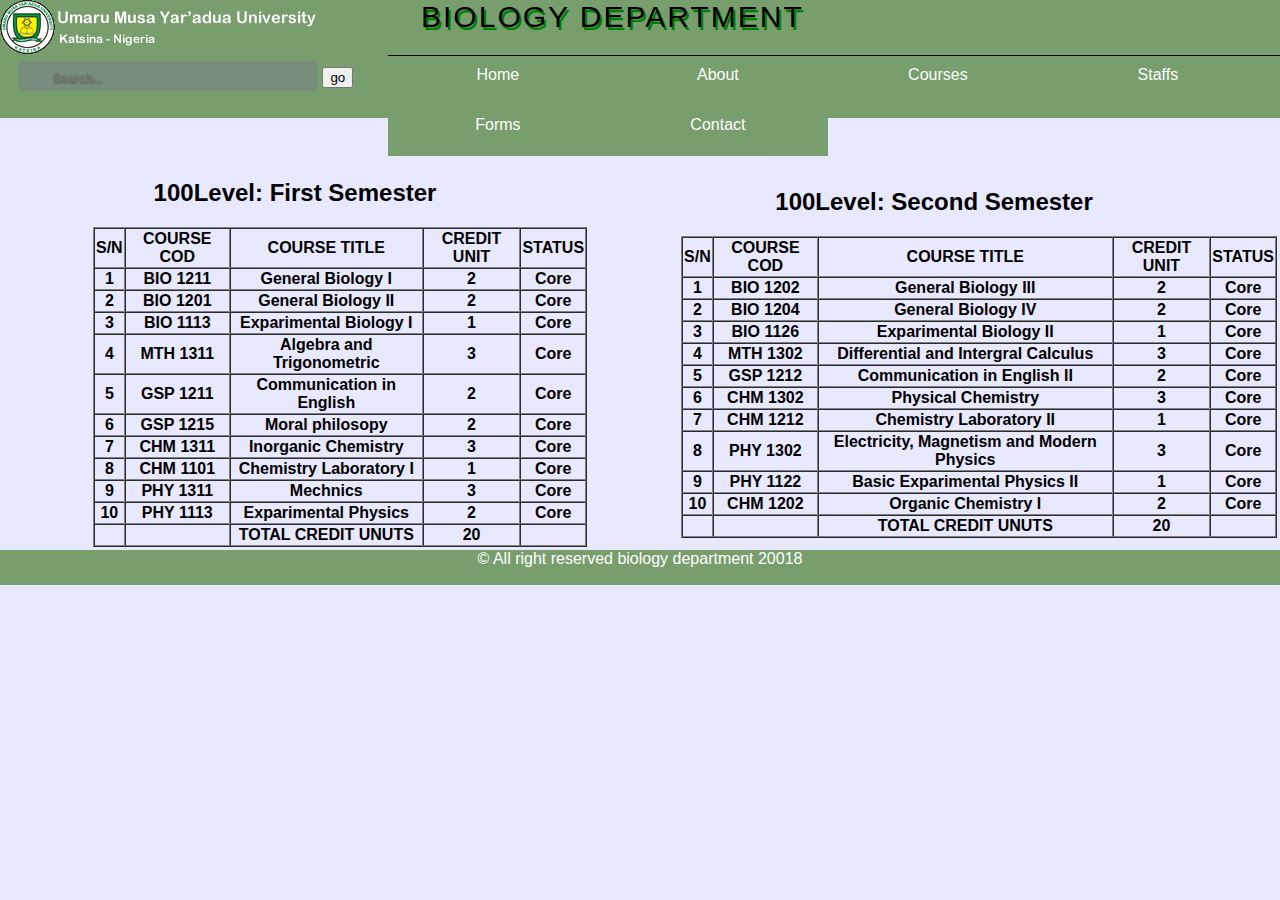
==== 100.html @ eb40fb1d "first commit" ====
<!doctype html>
<html>
	<head>
	<link rel='stylesheet' type='text/css' href='style/main.css'>
		<title>100L courses</title>
	</head>
	<body>
		<div class='wrapper'>
		
			<div class='top'>
				<div id='r'><img src='images/logo.png'></div>
				<div id='s'> Biology Department</div> 
				<div id='t' class="search_box">
					<form action="search.php" method="Get" id="search">
						<input type="text" name="q" size="60" placeholder="Search..."/>
						<input type='submit' value='go'>
					</form></div>
					</div>
			<div class='nav'>
				<ul id='navbar'>
					<li><a href='index.html'>Home</a></li>
					<li><a>About</a>
						<ul>
							<li><a href='about.html'>History</a></li>
							<li><a href='philosophy.html'>Philosophy</a></li>
							<li><a href='objectives.html'>Objectives</a></li>
						</ul>
					</li>
					<li><a>Courses</a>
						<ul>
							<li><a href='100.html'>100 level</a></li>
							<li><a href='200.html'>200 level</a></li>
							<li><a href='300.html'>300 level</a></li>
							<li><a href='400.html'>400 level</a></li>
						</ul>
					</li>
					<li><a href='staff.html'>Staffs</a></li>
					<li><a href='form.html'>Forms</a></li>
					<li><a href='contact.html'>Contact</a></li>
				</ul>
	
			</div>
		</div>
		<div class='content'>
			<table>
				<th>
					<table class='courses'border=1 cellspacing=0>

				<h2> 100Level: First Semester </h2>
				<tr>
					<th>S/N</th>
					<th>COURSE COD</th>
					<th>COURSE TITLE</th>
					<th>CREDIT UNIT</th>
					<th>STATUS</th>
				</tr>
				<tr>
					<td>1</td>
					<td>BIO 1211</td>
					<td>General Biology I</td>
					<td> 2</td>
					<td>Core</td>
				</tr>
				<tr>
					<td>2</td>
					<td>BIO 1201</td>
					<td>General Biology II</td>
					<td> 2</td>
					<td>Core</td>
				</tr>
				<tr>
					<td>3</td>
					<td>BIO 1113</td>
					<td>Exparimental Biology I</td>
					<td> 1</td>
					<td>Core</td>
				</tr>
				<tr>
					<td>4</td>
					<td>MTH 1311</td>
					<td>Algebra and Trigonometric</td>
					<td> 3</td>
					<td>Core</td>
				</tr>
				<tr>
					<td>5</td>
					<td>GSP 1211</td>
					<td>Communication in English</td>
					<td> 2</td>
					<td>Core</td>
				</tr>
				<tr>
					<td>6</td>
					<td>GSP 1215</td>
					<td>Moral philosopy</td>
					<td> 2</td>
					<td>Core</td>
				</tr>
				<tr>
					<td>7</td>
					<td>CHM 1311</td>
					<td>Inorganic Chemistry</td>
					<td> 3</td>
					<td>Core</td>
				</tr>
				<tr>
					<td>8</td>
					<td>CHM 1101</td>
					<td>Chemistry Laboratory I</td>
					<td> 1</td>
					<td>Core</td>
				</tr>
				<tr>
					<td>9</td>
					<td>PHY 1311</td>
					<td>Mechnics</td>
					<td> 3</td>
					<td>Core</td>
				</tr>
				<tr>
					<td>10</td>
					<td>PHY 1113</td>
					<td>Exparimental Physics</td>
					<td> 2</td>
					<td>Core</td>
				</tr>
				<tr>
					<td></td>
					<td></td>
					<td>TOTAL CREDIT UNUTS</td>
					<td> 20</td>
					<td></td>
				</tr>
			</table>
				</th>
				<th>
					<table class='courses' border=1 cellspacing=0>

				<h2> 100Level: Second Semester </h2>
				<tr>
					<th>S/N</th>
					<th>COURSE COD</th>
					<th>COURSE TITLE</th>
					<th>CREDIT UNIT</th>
					<th>STATUS</th>
				</tr>
				<tr>
					<td>1</td>
					<td>BIO 1202</td>
					<td>General Biology III</td>
					<td> 2</td>
					<td>Core</td>
				</tr>
				<tr>
					<td>2</td>
					<td>BIO 1204</td>
					<td>General Biology IV</td>
					<td> 2</td>
					<td>Core</td>
				</tr>
				<tr>
					<td>3</td>
					<td>BIO 1126</td>
					<td>Exparimental Biology II</td>
					<td> 1</td>
					<td>Core</td>
				</tr>
				<tr>
					<td>4</td>
					<td>MTH 1302</td>
					<td>Differential and Intergral Calculus</td>
					<td> 3</td>
					<td>Core</td>
				</tr>
				<tr>
					<td>5</td>
					<td>GSP 1212</td>
					<td>Communication in English II</td>
					<td> 2</td>
					<td>Core</td>
				</tr>
				<tr>
					<td>6</td>
					<td>CHM 1302</td>
					<td>Physical Chemistry</td>
					<td> 3</td>
					<td>Core</td>
				</tr>
				<tr>
					<td>7</td>
					<td>CHM 1212</td>
					<td>Chemistry Laboratory II</td>
					<td> 1</td>
					<td>Core</td>
				</tr>
				<tr>
					<td>8</td>
					<td>PHY 1302</td>
					<td>Electricity, Magnetism and Modern Physics</td>
					<td> 3</td>
					<td>Core</td>
				</tr>
				<tr>
					<td>9</td>
					<td>PHY 1122</td>
					<td>Basic Exparimental Physics II</td>
					<td> 1</td>
					<td>Core</td>
				</tr>
				<tr>
					<td>10</td>
					<td>CHM 1202</td>
					<td>Organic Chemistry I</td>
					<td> 2</td>
					<td>Core</td>
				</tr>
				<tr>
					<td></td>
					<td></td>
					<td>TOTAL CREDIT UNUTS</td>
					<td> 20</td>
					<td></td>
				</tr>
			</table>
				</th>
			</table>
				
		</div>
		<div class='foot'>&copy All right reserved biology department 20018</div>
	</body>
</html>
---- style/main.css ----
body{
	font-family: Arial;
	padding: 0px;
	margin: 0px;
	background-color: #e8e8ff;
}

#navbar{
	list-style: none;
	padding: 0px;
	margin: 0px;
}
#navbar li{
	float: left;
	width: 200px;
	height: 30px;
	opacity: 0.99;
	text-align:	center;
	padding: 10px;
	background-color: #779e6c;
}
#navbar li a {
	text-decoration: none;
	color: white;
	display: block;
	height:50px;
}
#navbar li a:hover{
	background-color: green;
}
#navbar li ul li{
	display:none;
}
#navbar li:hover ul li{
	display: block;
	position: relative;


}

#r{
	width: 318px;
	float: left;
	height: 54px;
	
}
#s{
	width: 46%;
	float: left;
	height: 54px;
	text-align: center;
	text-shadow: 2px 3px green;
	text-transform: uppercase;
	letter-spacing:2px;
	font-size: 30px;
	background-color: #779e6c;
	
	
}
#t{
	width: 28.9%;
	float: left;
	height: 47px;
	background-color: #779e6c;
}
.search_box{
padding: 7px 0 0 18px;
}
#search input[type= "text"]{
  background-color: #778e7c;
  outline: none;
  border: none;
  font: bold 12px arial,helvetica,sans-serif;
  width: 250px;
  padding: 6px 15px 6px 35px;
  text-shadow: 0px 2px 2px rgba(0, 0, 0, 0.3);
 padding-top: 10px;

}
#search input[type= "text"]:focus{
  background-color: #fcfcfc;
  color: #6a6f75
  width: 350px;

}
.wrapper{
	width: 100%;
	height: 118px;
	background-color: #779e6c;

}
.top{
	height: 50px;
	background-color: #779e6c;
	
}
.nav{

	height: 60px;
	margin-top:5px;
	border-top: 1px solid black;
	background-color: #779e6c;
}
.quick{
	width:100%;
	margin-top: 40px;
}
.content{
	width: 100%;
	min-height: 300px;
}
.foot{
	width: 100%;
	height: 35px;
	background-color: #779e6c;
	text-align: center;
	color: white;
}
.courses{
	margin-left: 90px;
	font-family: arial;
	
}
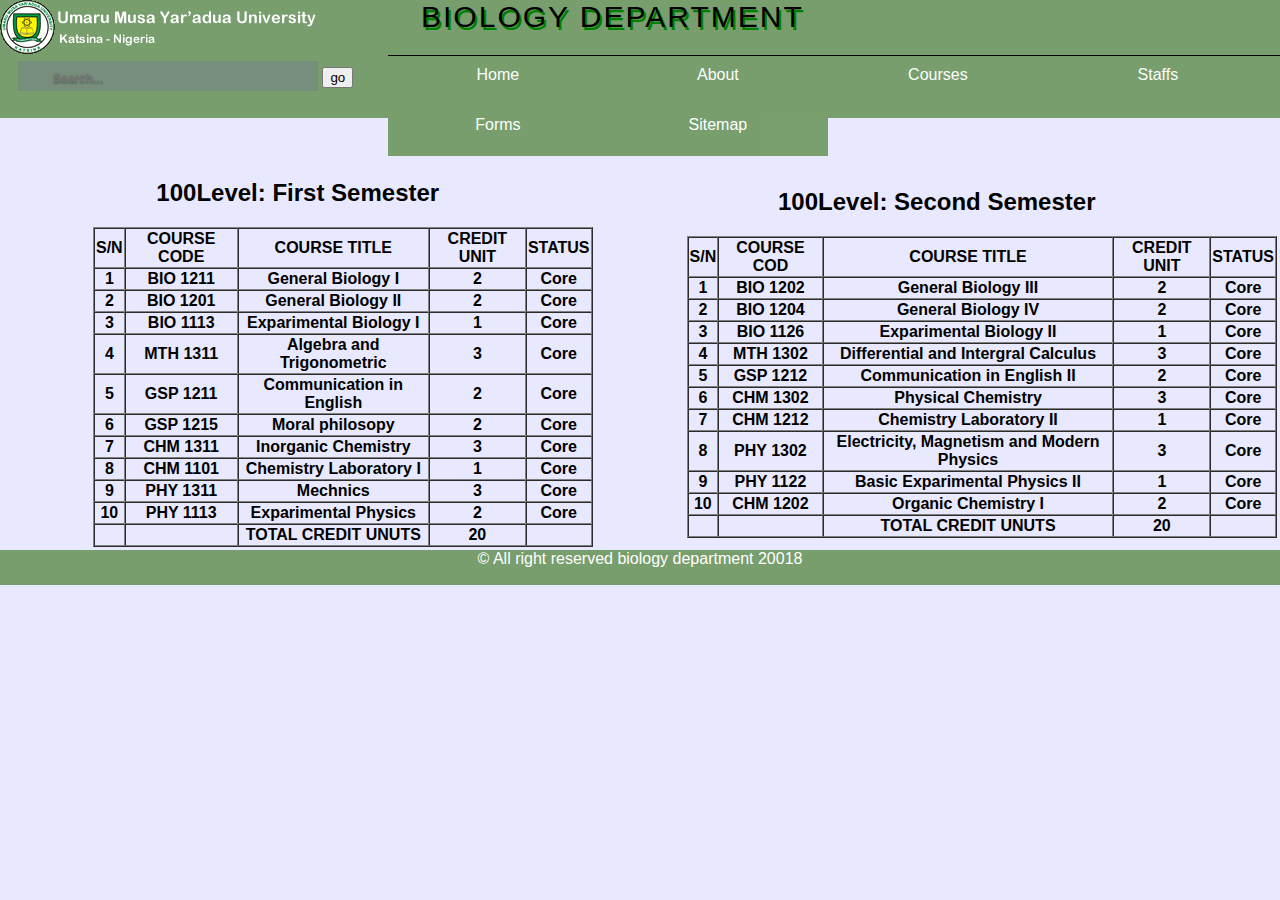
==== commit be7073d8: "update" ====
--- a/100.html
+++ b/100.html
@@ -36,7 +36,7 @@
 					</li>
 					<li><a href='staff.html'>Staffs</a></li>
 					<li><a href='form.html'>Forms</a></li>
-					<li><a href='contact.html'>Contact</a></li>
+					<li><a href='contact.html'>Sitemap</a></li>
 				</ul>
 	
 			</div>
@@ -49,7 +49,7 @@
 				<h2> 100Level: First Semester </h2>
 				<tr>
 					<th>S/N</th>
-					<th>COURSE COD</th>
+					<th>COURSE CODE</th>
 					<th>COURSE TITLE</th>
 					<th>CREDIT UNIT</th>
 					<th>STATUS</th>
--- a/style/main.css
+++ b/style/main.css
@@ -64,23 +64,23 @@
 	background-color: #779e6c;
 }
 .search_box{
-padding: 7px 0 0 18px;
+	padding: 7px 0 0 18px;
 }
 #search input[type= "text"]{
-  background-color: #778e7c;
-  outline: none;
-  border: none;
-  font: bold 12px arial,helvetica,sans-serif;
-  width: 250px;
-  padding: 6px 15px 6px 35px;
-  text-shadow: 0px 2px 2px rgba(0, 0, 0, 0.3);
- padding-top: 10px;
+  	background-color: #778e7c;
+  	outline: none;
+  	border: none;
+  	font: bold 12px arial,helvetica,sans-serif;
+  	width: 250px;
+  	padding: 6px 15px 6px 35px;
+  	text-shadow: 0px 2px 2px rgba(0, 0, 0, 0.3);
+ 	padding-top: 10px;
 
 }
 #search input[type= "text"]:focus{
-  background-color: #fcfcfc;
-  color: #6a6f75
-  width: 350px;
+  	background-color: #fcfcfc;
+  	color: #6a6f75
+  	width: 350px;
 
 }
 .wrapper{
@@ -120,4 +120,22 @@
 	margin-left: 90px;
 	font-family: arial;
 	
-}+}
+.address{
+	width: 100%;
+	height: 150px;
+	background-color: #778e7c;
+	margin-top: 0px;
+}
+.address ul{
+	margin-top: -20px;
+	list-style: none;
+
+}
+.address a{
+	text-decoration: none;
+	color: black;
+	padding-left: 10px;
+	margin-top: -10px;
+}
+
